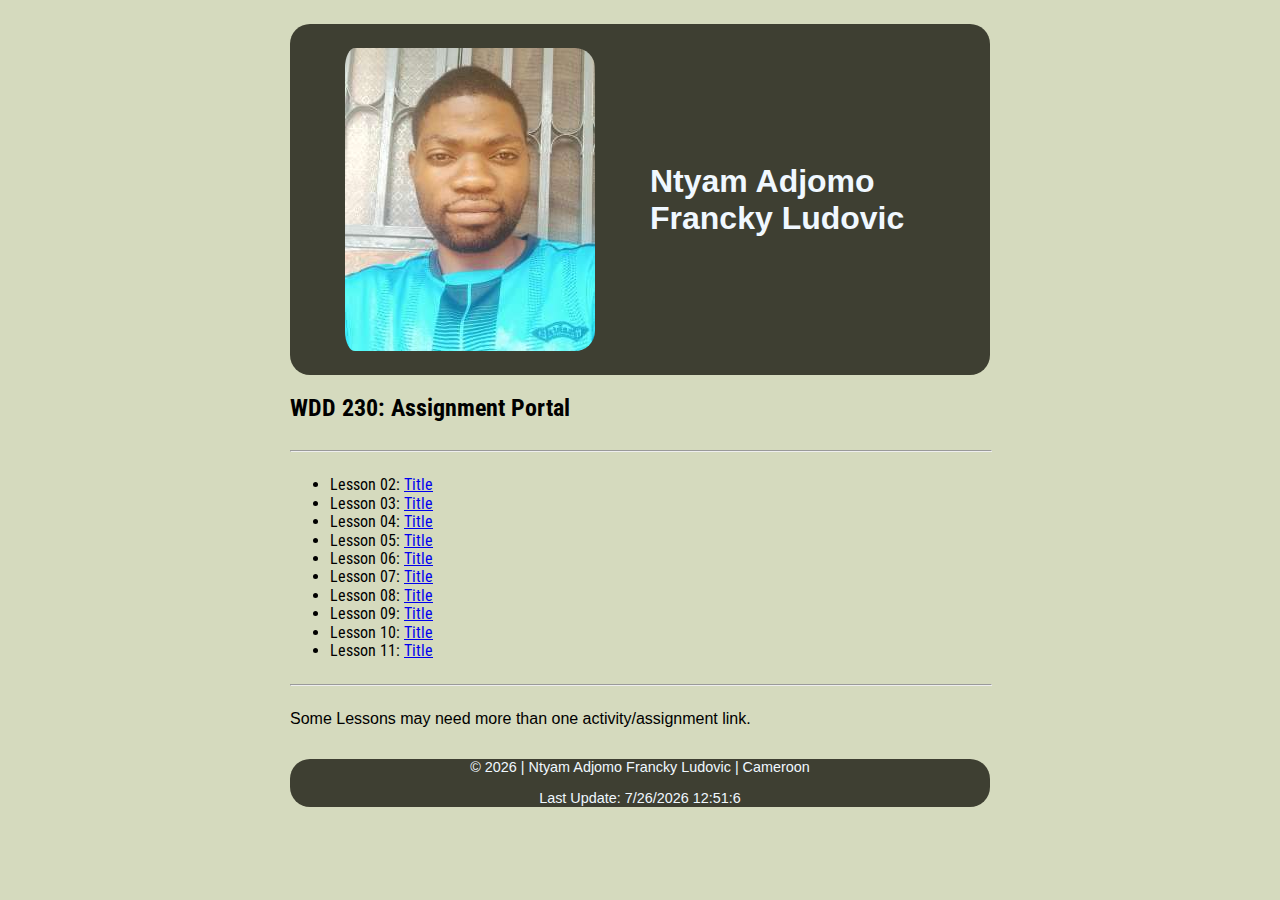
==== index.html @ 578be550 "New folder and news files add" ====
<!DOCTYPE html>
<html lang="en">

<head>
    <meta charset="UTF-8">
    <meta name="viewport" content="width=device-width, initial-scale=1.0">
    <title>Francky's Portal Page</title>
    <meta name="description"
        content=" Assignment in WDD230: Portal page to apply your prerequisite knowledge and the concepts from the lesson to create and publish your course home page ">
    <link rel="stylesheet" href="styles/normalize.css">
    <link rel="stylesheet" href="styles/style.css">
    <link rel="preconnect" href="https://fonts.googleapis.com">
    <link rel="preconnect" href="https://fonts.gstatic.com" crossorigin>
    <link href="https://fonts.googleapis.com/css2?family=Roboto+Condensed:wght@300&display=swap" rel="stylesheet">

</head>

<body>
    <header>
        <img src="images/francky.jpg" alt="My photo">
        <h1>Ntyam Adjomo Francky Ludovic</h1>
    </header>
    <main>

        <h2>WDD 230: Assignment Portal</h2>
        <hr>
        <div>
            <ul>
                <li>Lesson 02: <a href="#">Title</a></li>
                <li>Lesson 03: <a href="#">Title</a></li>
                <li>Lesson 04: <a href="#">Title</a></li>
                <li>Lesson 05: <a href="#">Title</a></li>
                <li>Lesson 06: <a href="#">Title</a></li>
                <li>Lesson 07: <a href="#">Title</a></li>
                <li>Lesson 08: <a href="#">Title</a></li>
                <li>Lesson 09: <a href="#">Title</a></li>
                <li>Lesson 10: <a href="#">Title</a></li>
                <li>Lesson 11: <a href="#">Title</a></li>
            </ul>
        </div>
        <hr>
        <p>Some Lessons may need more than one activity/assignment link.</p>

    </main>
    <footer>
        <p> &copy; <span id="year"></span> | Ntyam Adjomo Francky Ludovic | Cameroon </p>
        <p>Last Update: <span id="last-modified"></span></p>
    </footer>
    <script src="scripts/script.js"></script>
</body>

</html>
---- styles/style.css ----
@import url('https://fonts.googleapis.com/css?family=Open+Sans:400,700');
@import url('https://fonts.googleapis.com/css?family=Merriweather:400,700');
@import url('https://fonts.googleapis.com/css2?family=Bilbo+Swash+Caps&display=swap');

* {
	box-sizing: border-box;
}

body {
  background-color: #D5DABE;
  font-family: 'Roboto Condensed', sans-serif;
  margin: auto;
  max-width: 700px;
}

 
h1 {
  font-family: Verdana, Geneva, Tahoma, sans-serif;
}

hr {
  width: 700px ;
}

p {
  font-family: Arial, Helvetica, sans-serif;
}

header {
    display: grid;
    grid-template-columns: 1fr 1fr;
    align-items: center;
    background-color: #3e3f32;
    padding: 1.5em 0;
    border-radius: 20px;
    margin-top: 1.5em ;
  }

  img {
    max-width: 100%;
    border-radius: 20px;
    padding-left: 10px;
    grid-column: 1;
	justify-self: center;
  } 
  
  header h1 {
      grid-column: 2;
      justify-self: unset;
      padding: 10px;
      color: aliceblue;
  }

  main {
      display: grid;
      grid-template-rows: repeat(auto-fit, minmax(2em, 1fr));
  }

  main h2 {
      grid-row: 1;
      justify-items: end;
      
  }
  .main ul {
    grid-row: 2;
    justify-items: center;
  }
  .main p{
    grid-row: 3;
    justify-items: center;
  }
  
  footer {
    background-color: #3e3f32;
    border-radius: 20px;
    text-align: center;
    color: aliceblue;
    font-size: 0.9em;
  }
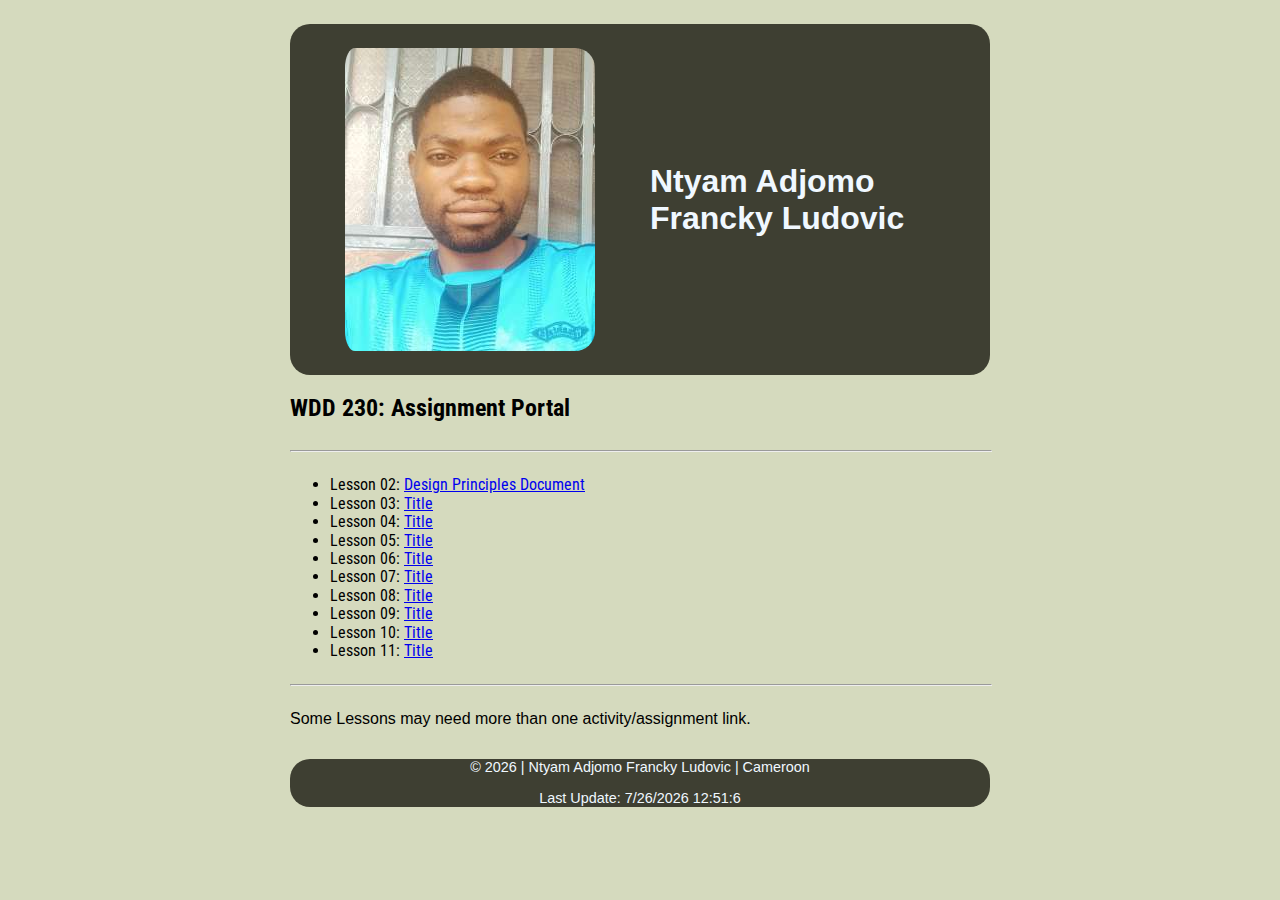
==== commit 5153bb07: "update index.html file adding the title of lesson2" ====
--- a/index.html
+++ b/index.html
@@ -26,7 +26,7 @@
         <hr>
         <div>
             <ul>
-                <li>Lesson 02: <a href="#">Title</a></li>
+                <li>Lesson 02: <a href="design-principles.html">Design Principles Document</a></li>
                 <li>Lesson 03: <a href="#">Title</a></li>
                 <li>Lesson 04: <a href="#">Title</a></li>
                 <li>Lesson 05: <a href="#">Title</a></li>
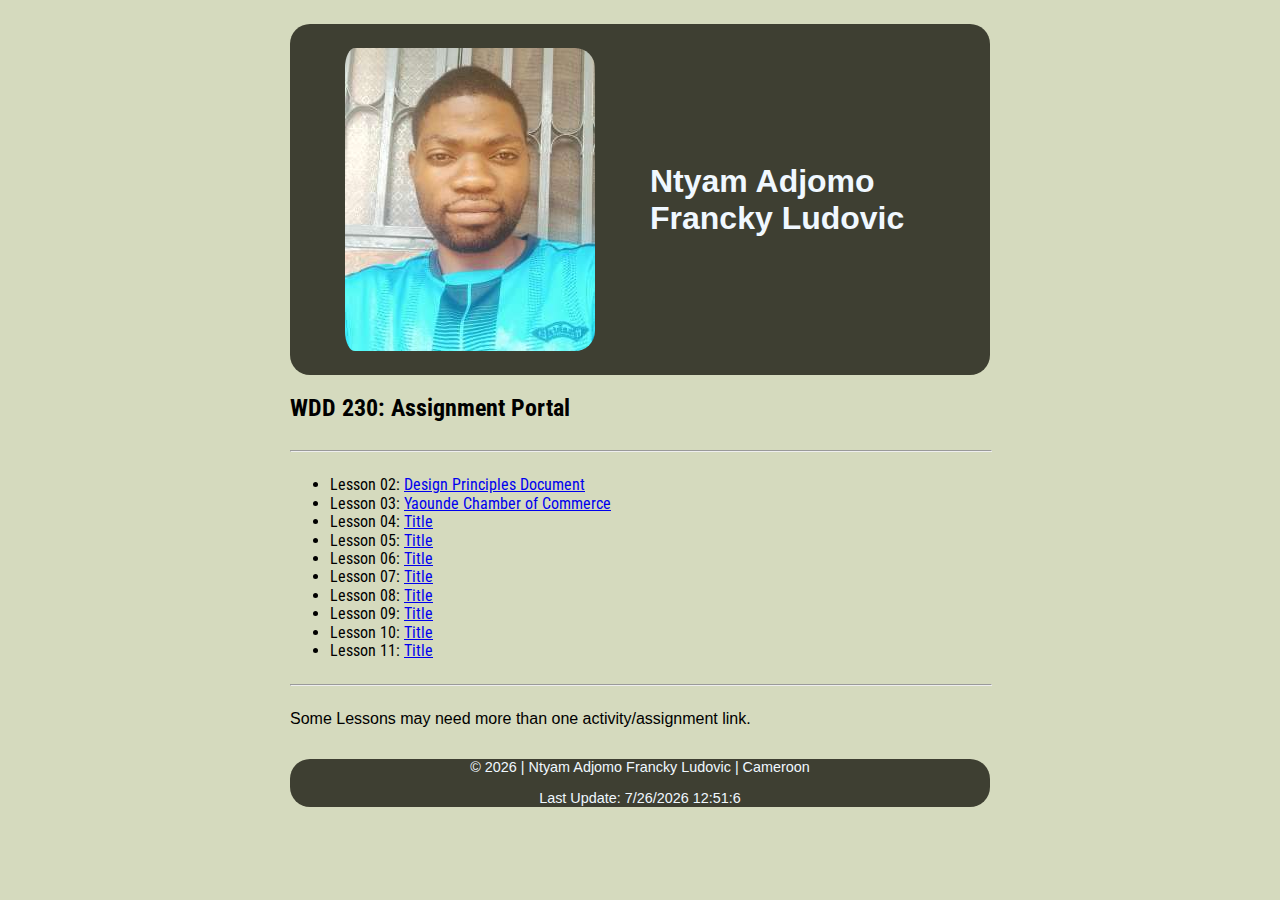
==== commit 0b679b9c: "modification of files" ====
--- a/index.html
+++ b/index.html
@@ -26,8 +26,8 @@
         <hr>
         <div>
             <ul>
-                <li>Lesson 02: <a href="design-principles.html">Design Principles Document</a></li>
-                <li>Lesson 03: <a href="#">Title</a></li>
+                <li>Lesson 02: <a href="lesson2/design-principles.html">Design Principles Document</a></li>
+                <li>Lesson 03: <a href="lesson3/index.html">Yaounde Chamber of Commerce</a></li>
                 <li>Lesson 04: <a href="#">Title</a></li>
                 <li>Lesson 05: <a href="#">Title</a></li>
                 <li>Lesson 06: <a href="#">Title</a></li>
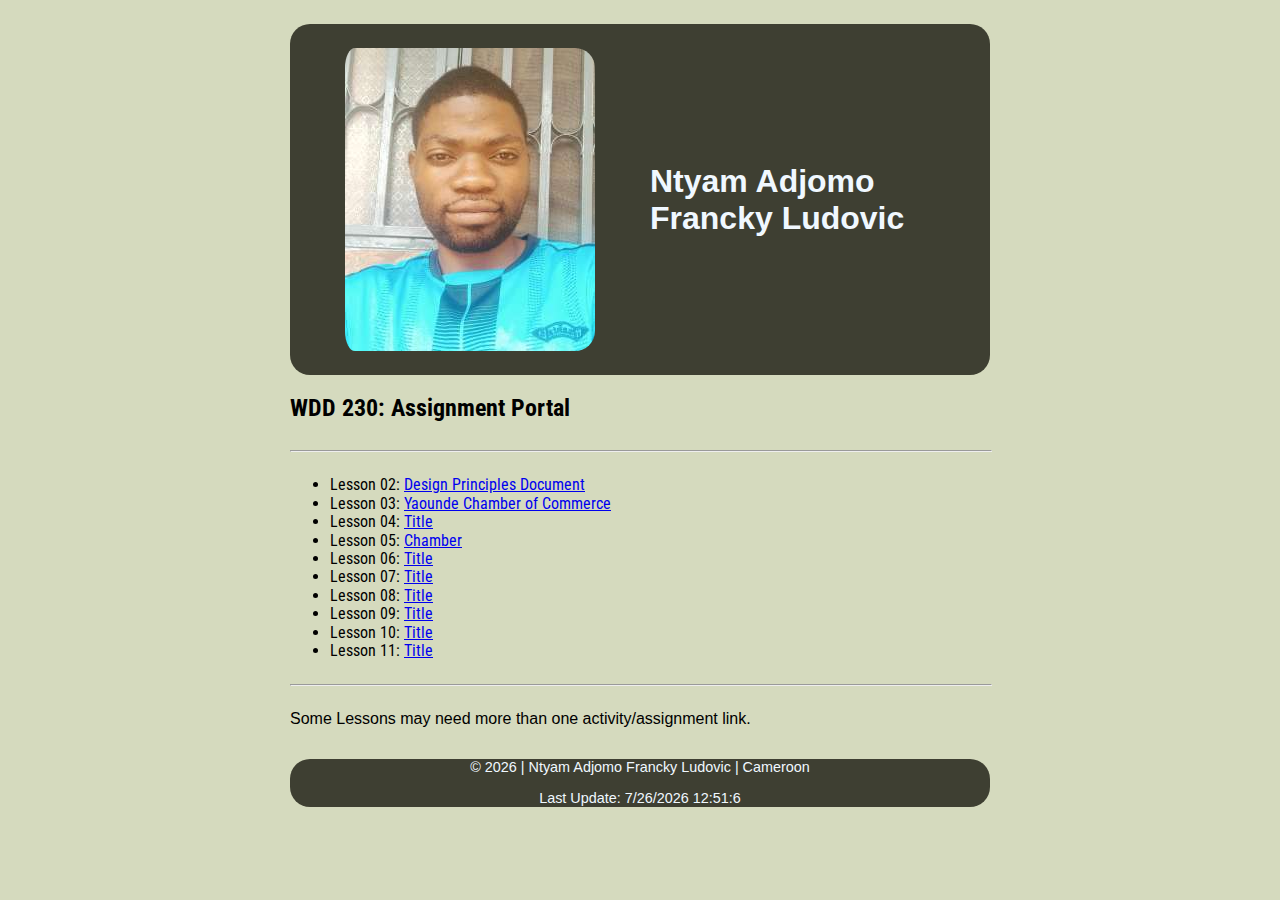
==== commit 5218b336: "Update index.html" ====
--- a/index.html
+++ b/index.html
@@ -7,6 +7,7 @@
     <title>Francky's Portal Page</title>
     <meta name="description"
         content=" Assignment in WDD230: Portal page to apply your prerequisite knowledge and the concepts from the lesson to create and publish your course home page ">
+    <link rel="icon" href="favicon.ico">
     <link rel="stylesheet" href="styles/normalize.css">
     <link rel="stylesheet" href="styles/style.css">
     <link rel="preconnect" href="https://fonts.googleapis.com">
@@ -29,7 +30,7 @@
                 <li>Lesson 02: <a href="lesson2/design-principles.html">Design Principles Document</a></li>
                 <li>Lesson 03: <a href="lesson3/index.html">Yaounde Chamber of Commerce</a></li>
                 <li>Lesson 04: <a href="#">Title</a></li>
-                <li>Lesson 05: <a href="#">Title</a></li>
+                <li>Lesson 05: <a href="chamber/index.html">Chamber</a></li>
                 <li>Lesson 06: <a href="#">Title</a></li>
                 <li>Lesson 07: <a href="#">Title</a></li>
                 <li>Lesson 08: <a href="#">Title</a></li>
